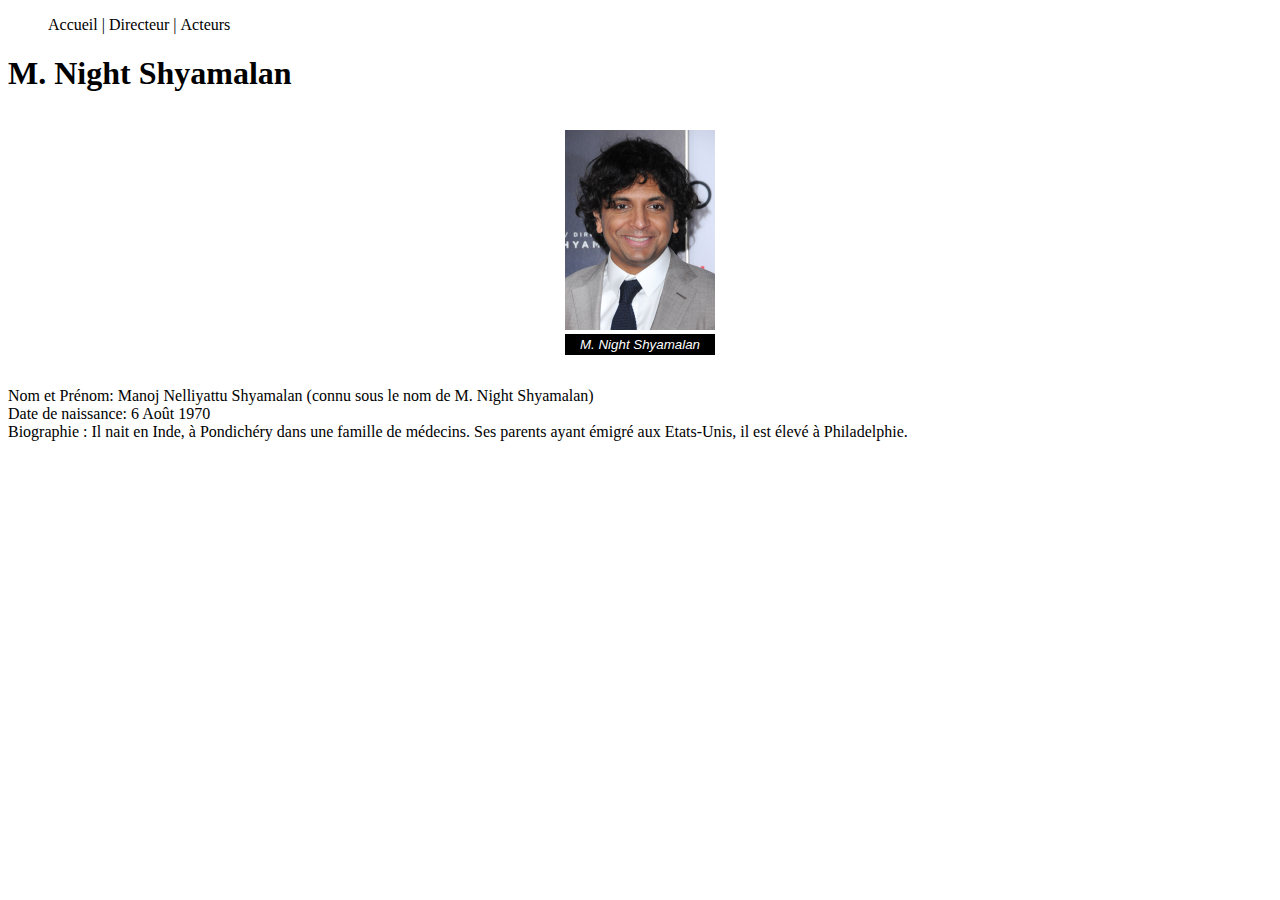
==== dev_websites_dyna/director.html @ a2976a4f "page index et début de la page director" ====
<!DOCTYPE html>
<html lang="en">
<head>
    <meta charset="UTF-8">
    <link rel="stylesheet" href="main.css">
    <title>Title</title>
</head>
<body>
    <header>
        <nav id="top">
            <ul>
                <li> <a href="index.html">Accueil    |    </a></li>
                <li> <a href="#">   Directeur    |    </a></li>
                <li><a href="actors.html">    Acteurs    </a></li>
            </ul>
        </nav>
    </header>

    <main role="main">
        <section>
            <article>
                <h1> M. Night Shyamalan </h1>
                <aside class="actorFlex">
                    <figure>
                        <img src="img/M.N.S.jpg" alt="M.N.S">
                        <figcaption> M. Night Shyamalan </figcaption>
                    </figure>
                </aside>
                <p>
                    Nom et Prénom: Manoj Nelliyattu Shyamalan (connu sous le nom de M. Night Shyamalan) <br>
                    Date de naissance: <time datetime="1970-08-06">6 Août 1970</time> <br>
                    Biographie : Il nait en Inde, à Pondichéry dans une famille de médecins. Ses parents ayant émigré aux Etats-Unis, il est élevé à Philadelphie.


                </p>
            </article>
        </section>
    </main>



</body>
</html>
---- dev_websites_dyna/main.css ----
#top ul li{
    display: inline-block;
}

#top ul li a{
    text-decoration: none;
    color: black;
}

#top ul li a:visited{
    text-decoration: none;
}


figure img{
    height: 200px;
}

figure figcaption{
    color: white;
    background-color: black;
    font: italic smaller sans-serif;
    padding: 3px;
    text-align: center;
}


.actorFlex{
    display: flex;
    flex-wrap: wrap;
    justify-content: center;
}
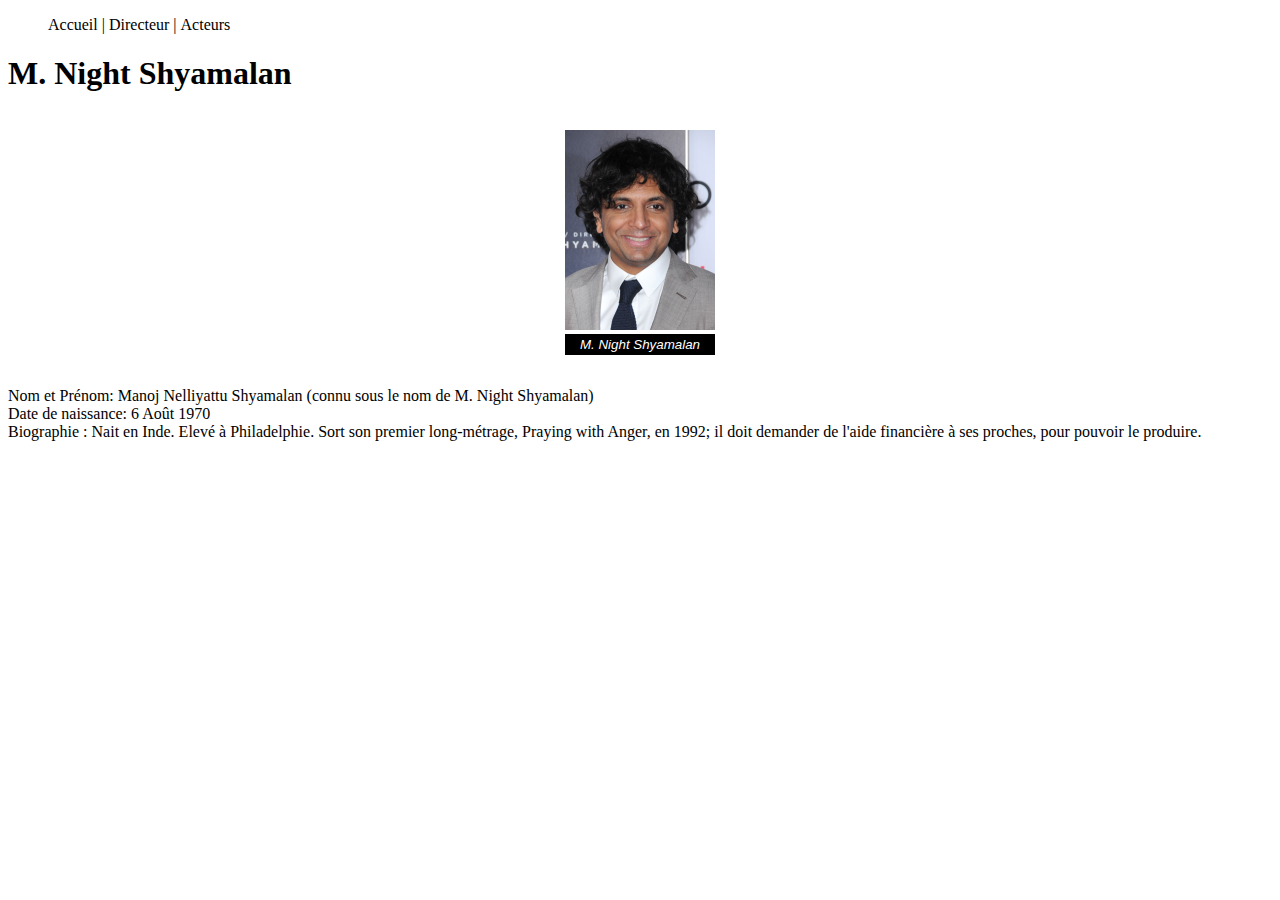
==== commit ba155579: "bio directeur à faire https://www.solminihac.fr/lp-web/td-rappels-web.html#5  / https://www.solminih" ====
--- a/dev_websites_dyna/director.html
+++ b/dev_websites_dyna/director.html
@@ -29,7 +29,8 @@
                 <p>
                     Nom et Prénom: Manoj Nelliyattu Shyamalan (connu sous le nom de M. Night Shyamalan) <br>
                     Date de naissance: <time datetime="1970-08-06">6 Août 1970</time> <br>
-                    Biographie : Il nait en Inde, à Pondichéry dans une famille de médecins. Ses parents ayant émigré aux Etats-Unis, il est élevé à Philadelphie.
+                    Biographie : Nait en Inde. Elevé à Philadelphie. Sort son premier long-métrage, Praying with Anger, en 1992; il doit demander de l'aide financière à ses proches, pour pouvoir le produire. <br>
+                    
 
 
                 </p>
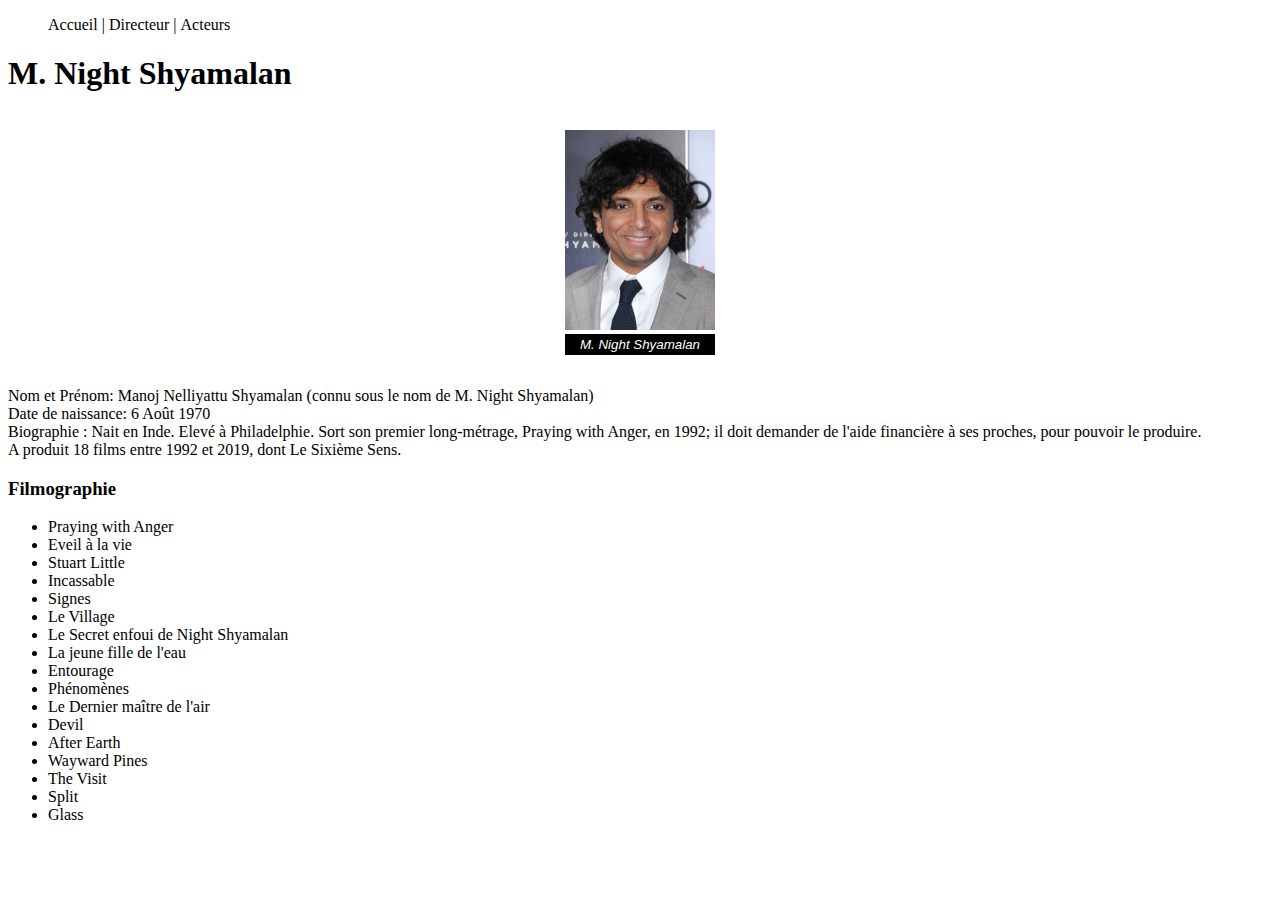
==== commit 6eab012f: "li" ====
--- a/dev_websites_dyna/director.html
+++ b/dev_websites_dyna/director.html
@@ -30,10 +30,31 @@
                     Nom et Prénom: Manoj Nelliyattu Shyamalan (connu sous le nom de M. Night Shyamalan) <br>
                     Date de naissance: <time datetime="1970-08-06">6 Août 1970</time> <br>
                     Biographie : Nait en Inde. Elevé à Philadelphie. Sort son premier long-métrage, Praying with Anger, en 1992; il doit demander de l'aide financière à ses proches, pour pouvoir le produire. <br>
-                    
-
+                    A produit 18 films entre 1992 et 2019, dont Le Sixième Sens.
 
                 </p>
+                <h3>
+                    Filmographie
+                </h3>
+                <ul>
+                    <li> Praying with Anger </li>
+                    <li> Eveil à la vie </li>
+                    <li> Stuart Little </li>
+                    <li> Incassable </li>
+                    <li> Signes </li>
+                    <li> Le Village </li>
+                    <li> Le Secret enfoui de Night Shyamalan </li>
+                    <li> La jeune fille de l'eau </li>
+                    <li> Entourage </li>
+                    <li> Phénomènes </li>
+                    <li> Le Dernier maître de l'air </li>
+                    <li> Devil </li>
+                    <li> After Earth </li>
+                    <li> Wayward Pines </li>
+                    <li> The Visit </li>
+                    <li> Split </li>
+                    <li> Glass </li>
+                </ul>
             </article>
         </section>
     </main>
